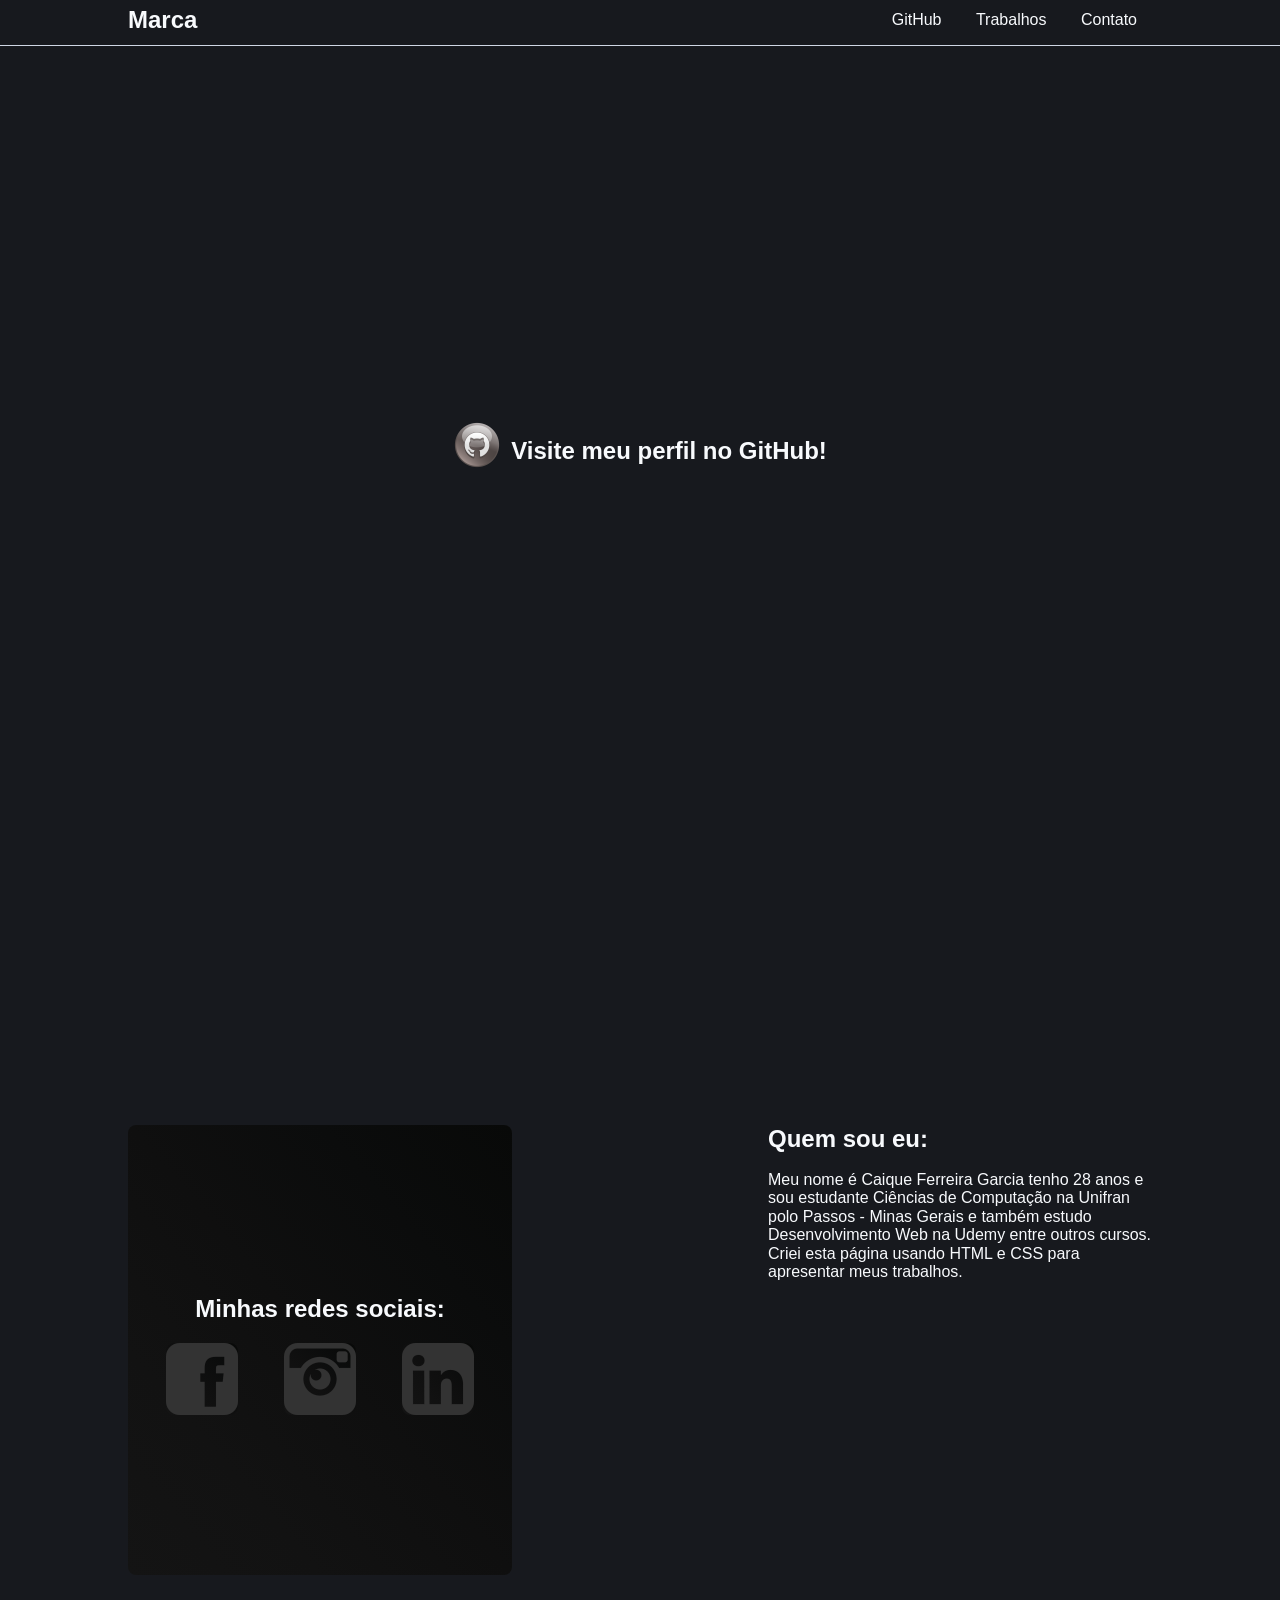
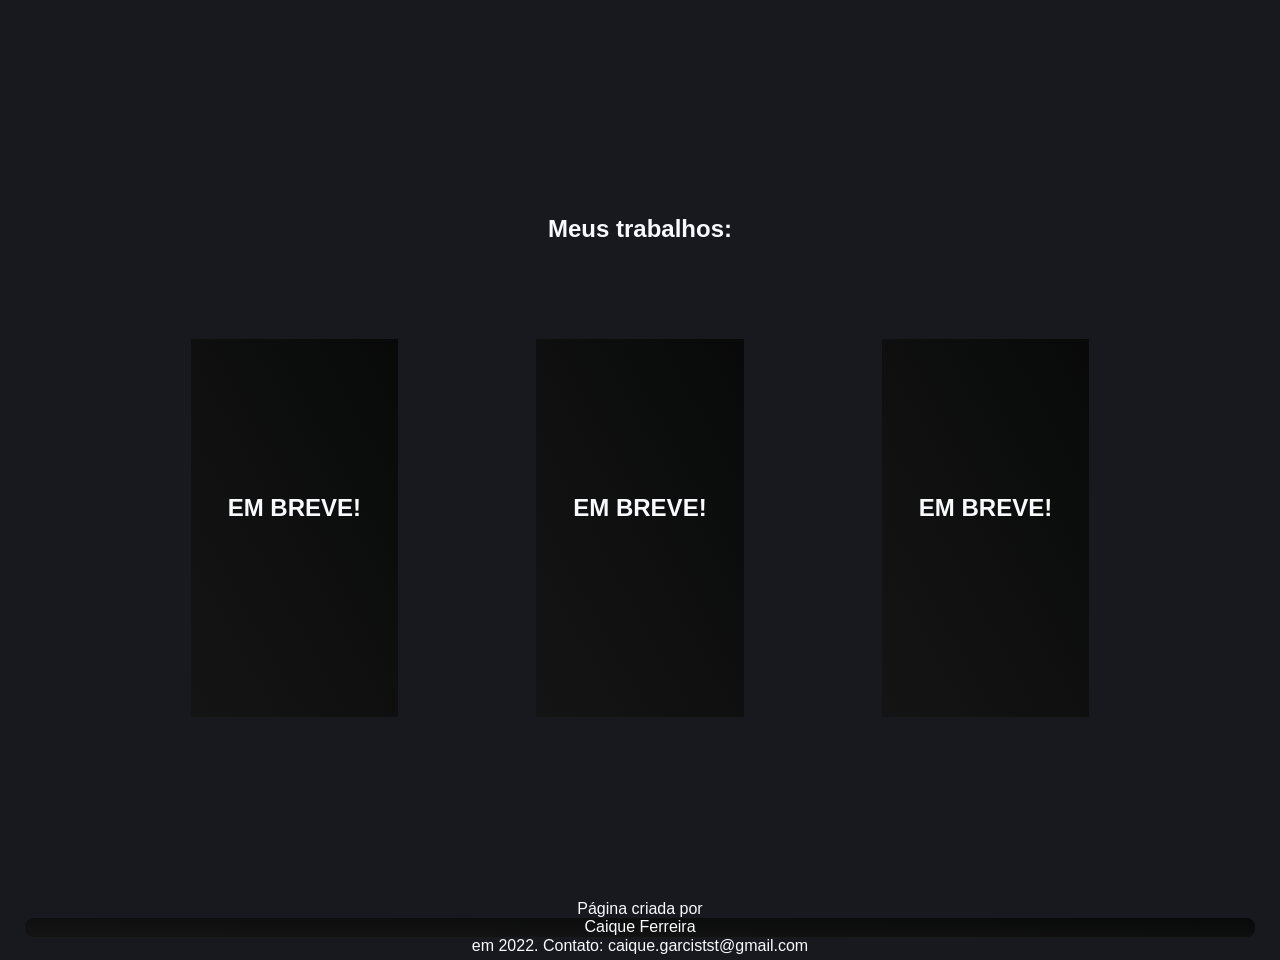
==== index.html @ 8dd68620 "Começando a Criar" ====
<!DOCTYPE html>
<html lang="pt-BR">
<head>
	<meta charset="utf-8">
	<meta name="viewport" content="width=device-width, initial-scale=1">
	<title>Portifolio Caique</title>
	<link rel="stylesheet" type="text/css" href="css/style.css">
	<link rel="stylesheet" type="text/css" href="css/normalize.css">
</head>
<body>
	<header>
		<a href="index.html" class="logo"><h2>Marca</h2></a>
		<nav>
			<a href="https://github.com/Caique-Garcia" target="_blank">GitHub</a>
			<a href=".trabalhos">Trabalhos</a>
			<a href=".contatos">Contato</a>
		</nav>
	</header>
	<main>
		<section class="section1">			
			<div>
				
				<a href="https://github.com/Caique-Garcia" target="_blank">
					<img class="img-section1" src="imagens\github-logo.png" alt=" ">
					<span>
						<h2>Visite meu perfil no GitHub!</h2>
					</span>														
				</a>
			</div>
			
		</section>		
		<section class="section2">			
			<div class="redes">
				<h2>Minhas redes sociais:</h2>
				<span>
					<a class="redes" href="endereço da pagina Facebook" target="_blank">
        				<img src="imagens\facebook.png" alt="facebook">
        			</a>
        			<a class="redes" href="endereço da pagina Instagram" target="_blank">
        				<img src="imagens\instagram.png" alt="instagram">
        			</a>
        			<a class="redes" href="https://www.linkedin.com/in/caique-ferreira-ba22a5248/" target="_blank">
        				<img src="imagens\linkedin.png" alt="linkedin">
        			</a>
				</span>				
			</div>

			<div class="apresentacao">

				<h2>Quem sou eu:</h2>
				<br>
				<p>Meu nome é Caique Ferreira Garcia tenho 28 anos e sou estudante Ciências de Computação na Unifran polo Passos - Minas Gerais e também estudo Desenvolvimento Web na Udemy entre outros cursos. Criei esta página usando HTML e CSS para apresentar meus trabalhos.</p>
			</div>
		</section>

		<section class="trabalhos">
			<h2>Meus trabalhos:</h2>
			<div class="cards">
				<div class="card">
					<h2>Em breve!</h2>
				</div>
				<div class="card">
					<h2>Em breve!</h2>
				</div>
				<div class="card">
					<h2>Em breve!</h2>
				</div>									
			</div>
		</section>
		
	</main>
	<footer>
		Página criada por <a class="redes" href="https://www.linkedin.com/in/caique-ferreira-ba22a5248/" target="_blank">Caique Ferreira</a> em 2022. Contato: caique.garcistst@gmail.com
	</footer>

</body>
</html>
---- css/style.css ----
* {
	margin: 0;
	padding: 0;
	font-family: var(--main-font);
}

:root{
	--cor-fundo: #17191E;
	--cor-text: #F8FAFD;
	--cor-text-escuro: #CFD6E4;
	--cor-fundo-claro:  #1E2028;
	/*radial-gradient(circle, #a8a8a8, #808081, #5a5b5b, #363838, #171817);*/
	--main-font: 'Manrope', Helvetica, sans-serif;	

}
 
body{
	background-color: var(--cor-fundo);
	color: var(--cor-text);
}

a {
	text-decoration: none;
	color: var(--cor-text);
}

a:visited {
	color: var(--cor-text);	
}

a:hover {
	opacity: 0.5;
}

header {
	background-color: var(--cor-fundo);
	position: fixed;
	margin-bottom: 20px;
	width: 100%;
	line-height: 40px;
	height: 45px;
	display: flex;
	border-bottom: solid 1px var(--cor-text-escuro);
	flex-direction: row;
 	justify-content: space-between;
 	font-size: 1em;

}

nav a {
	margin: 0 15px;
}

header nav {
	margin-right: 10%;
}

header a.logo {
	margin-left: 10%;
}

section {
	height: 100vh;
	width: 100%;
	display: flex;

}

.section1 {
	justify-content: center;
    align-items: center;
}

.section1 a {
	display: flex;	
	flex-direction: row;
    align-items: center;
}

.section1 img {
	margin-bottom: 10px;	
}

.section1 span {
	margin-left: 10px;
	line-height: 25px;
}


.section2 div {
	width: 30%;
	height: 50%;
	margin: auto;
}

.redes {
	display: flex;
	flex-direction: column;
	justify-content: center;
	align-items: center;
	background-image: linear-gradient(to right top, #141414, #121212, #0f0f0f, #0b0c0c, #080908);
	border-radius: 0.5em;
	text-align: center;
	
}
.redes span {
	margin: 5px 25px;
	width: 80%;
	display: flex;
	flex-direction: row;
	align-items: flex-start;
	justify-content: space-between;
	background: transparent;
	
}

.redes a {
	/*margin: 8px;*/
}
.redes h2,
.trabalhos h2 {
	margin: 15px;
}

.trabalhos {
	flex-direction: column;
    align-items: center;
	width: 81%;	
	height: 75vh;
	/*background-color: var(--cor-fundo-claro);*/
	margin: 0 auto;
	border-radius: 0.5em;
}
.cards {

	width: 100%;
	height: 80%;
	display: flex;
	flex-direction: row;
	align-items: center;	
}
.card{
	display: flex;
	justify-content: center;
	align-items: center;
	width: 20%;
	height: 70%;
	margin: auto;
	background-image: linear-gradient(to right top, #141414, #121212, #0f0f0f, #0b0c0c, #080908);
	
}

.card:hover {
	opacity: 0.3;	
}

.card h2 {
	margin-bottom: 55px;
	text-transform: uppercase;
}

footer {
	height: 35px;
	display: block;
	text-align: center;
	margin: 25px;
	padding: 0px;
}
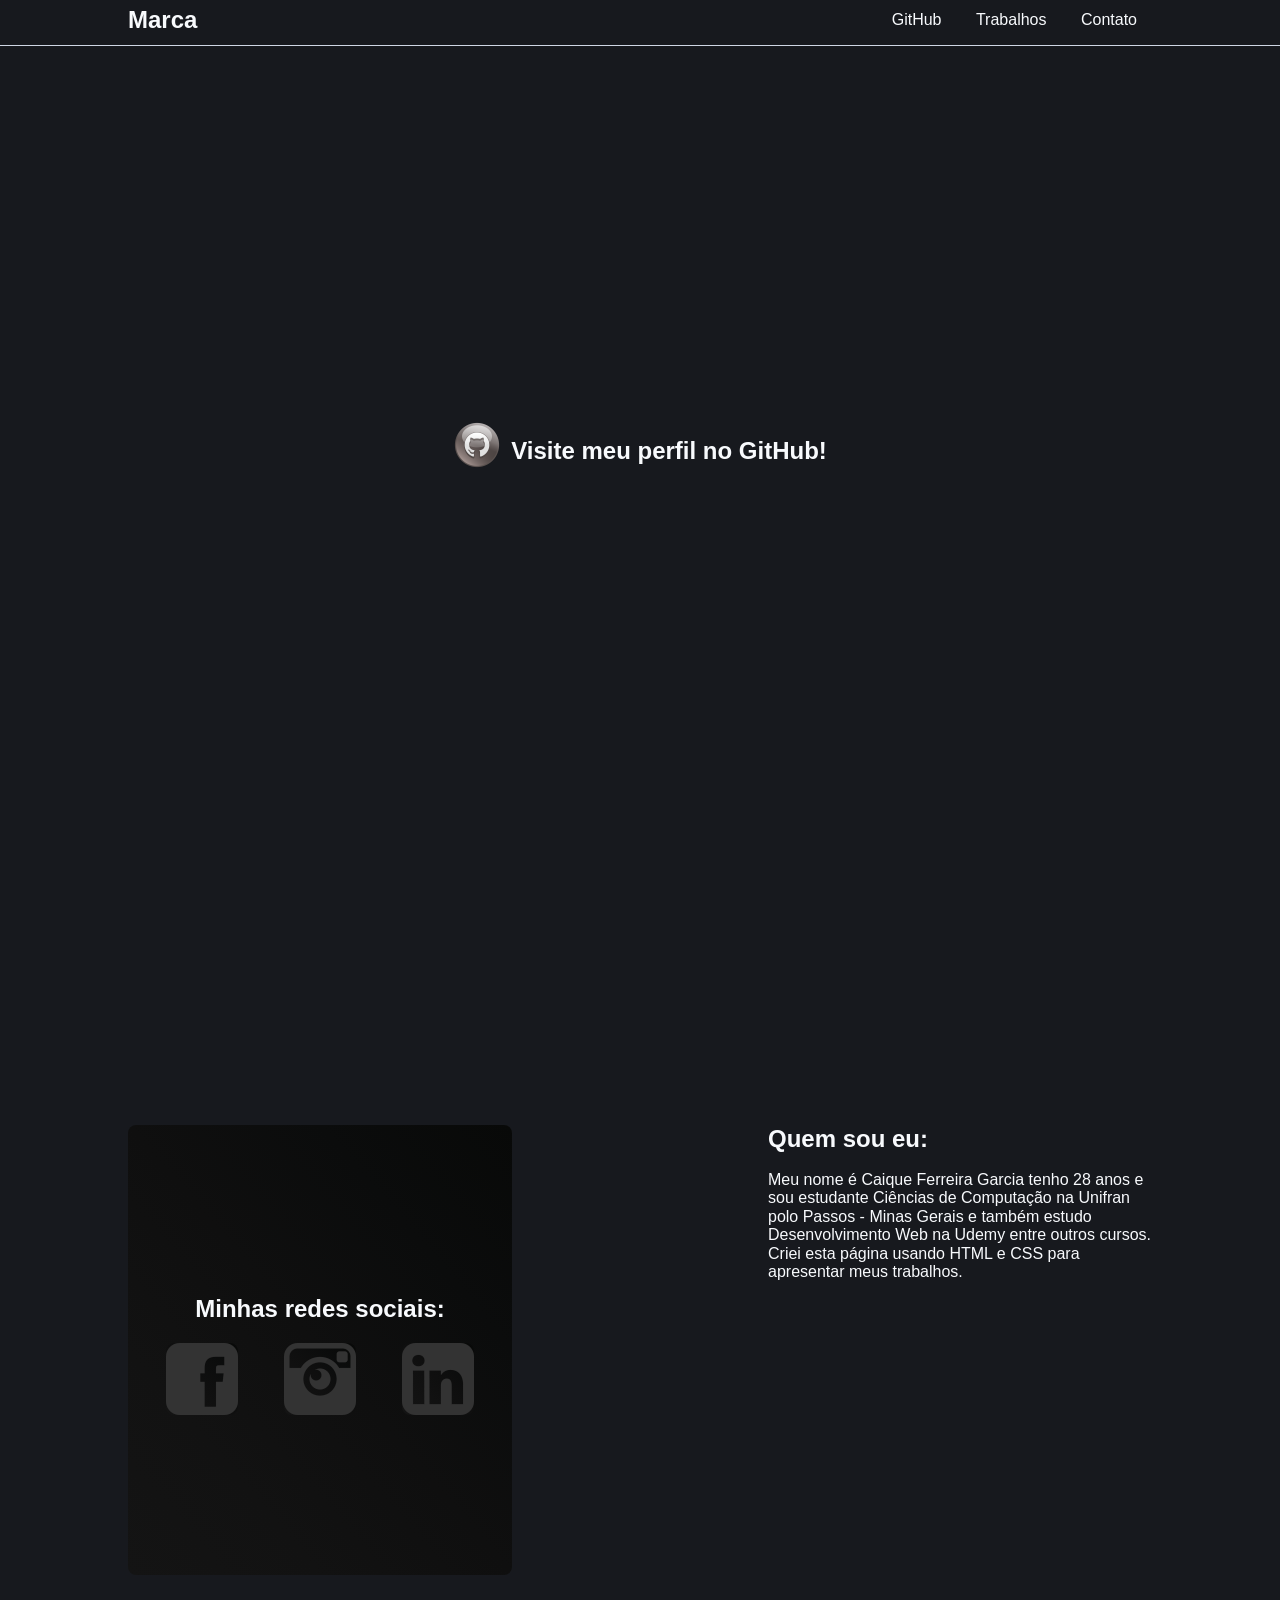
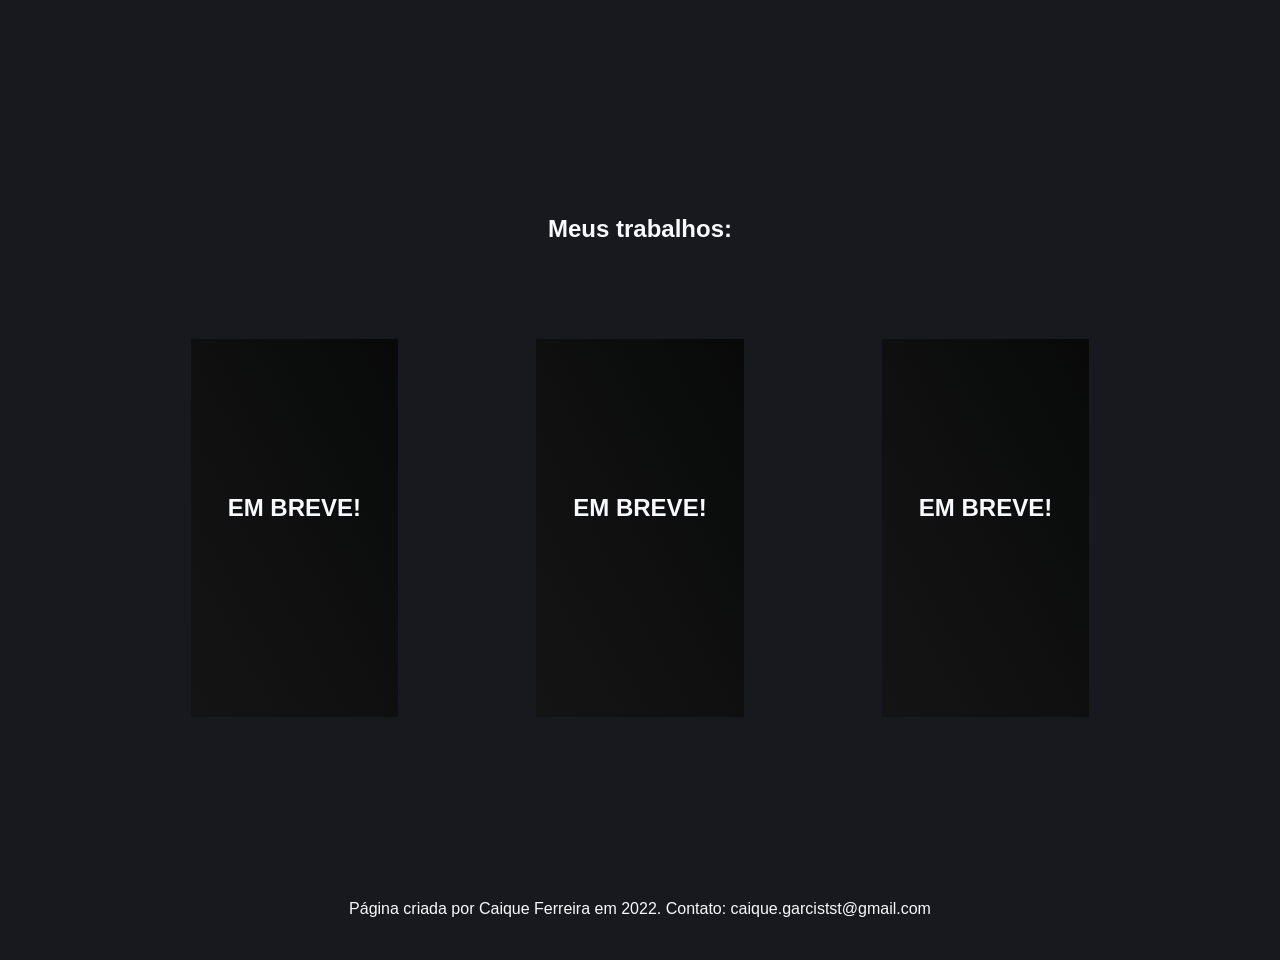
==== commit facfdf6e: "Corrigindo falha no index" ====
--- a/index.html
+++ b/index.html
@@ -70,7 +70,7 @@
 		
 	</main>
 	<footer>
-		Página criada por <a class="redes" href="https://www.linkedin.com/in/caique-ferreira-ba22a5248/" target="_blank">Caique Ferreira</a> em 2022. Contato: caique.garcistst@gmail.com
+		Página criada por <a href="https://www.linkedin.com/in/caique-ferreira-ba22a5248/" target="_blank">Caique Ferreira</a> em 2022. Contato: caique.garcistst@gmail.com
 	</footer>
 
 </body>
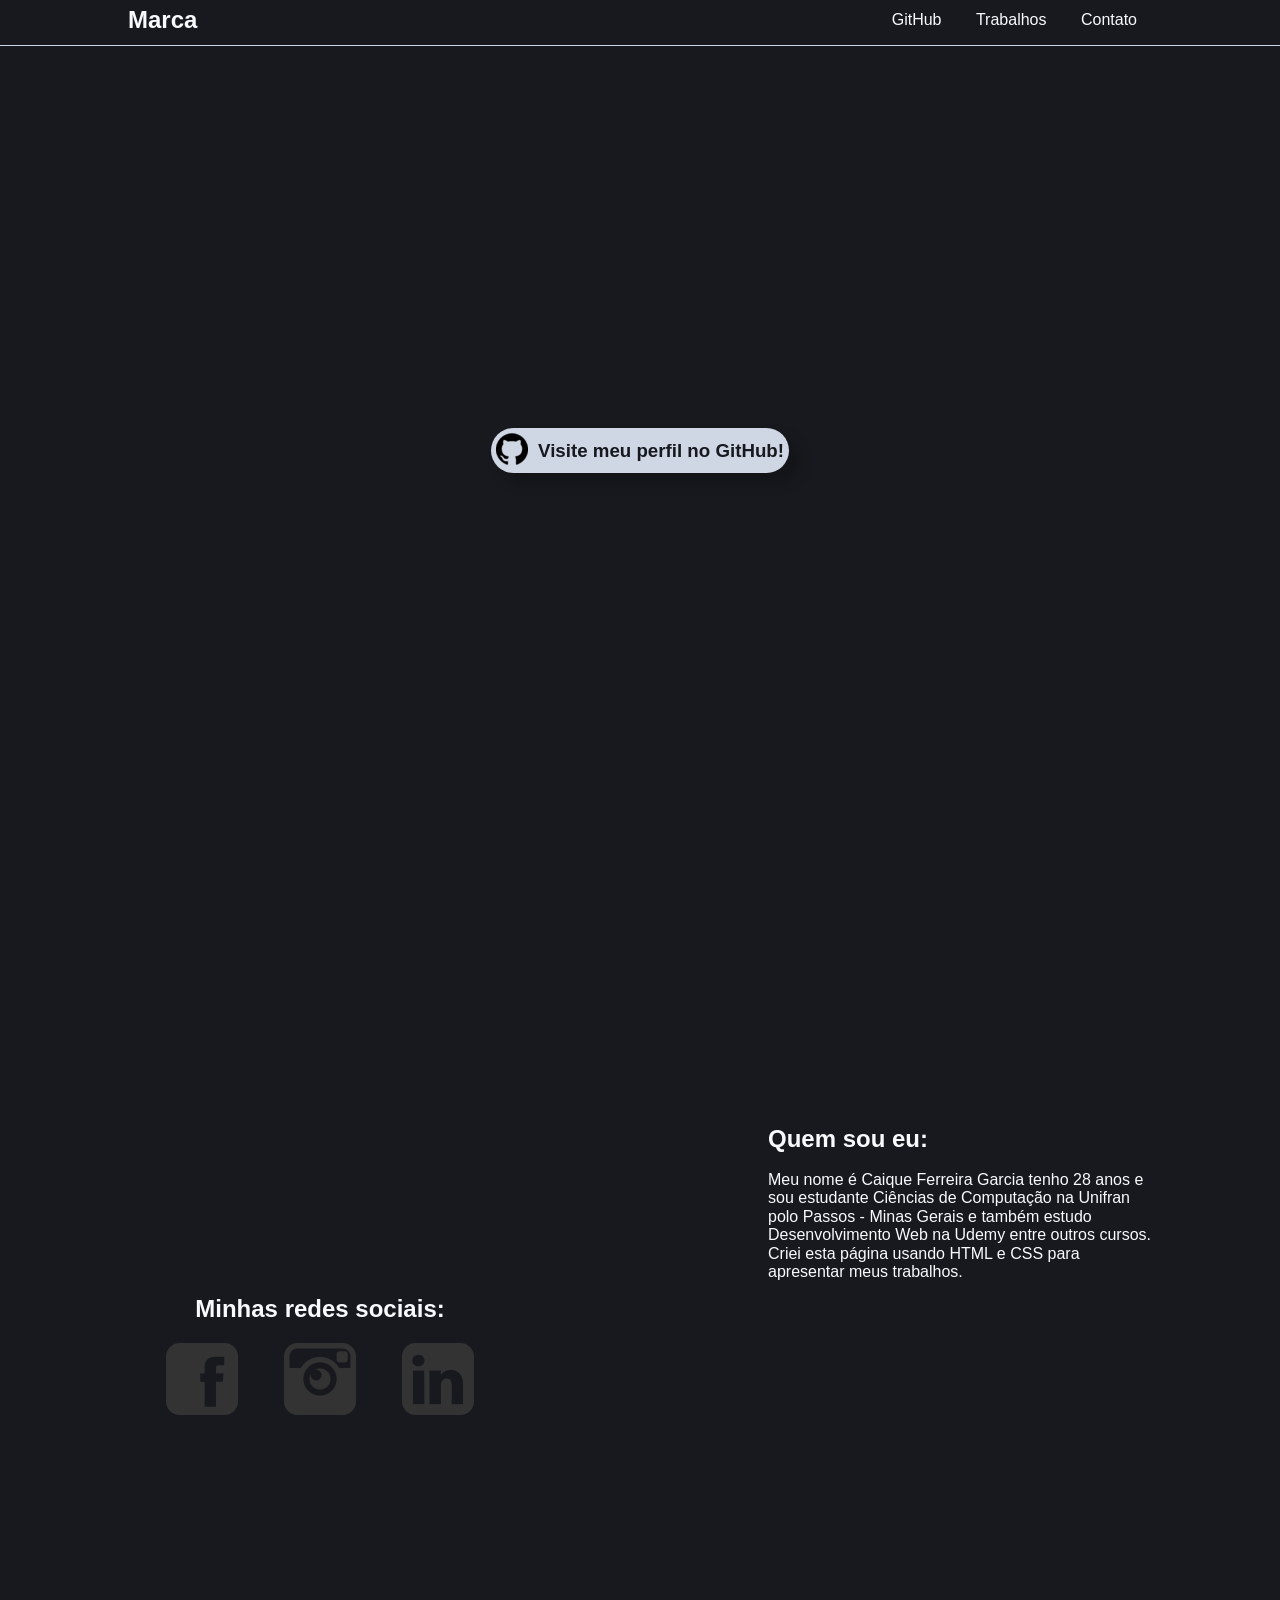
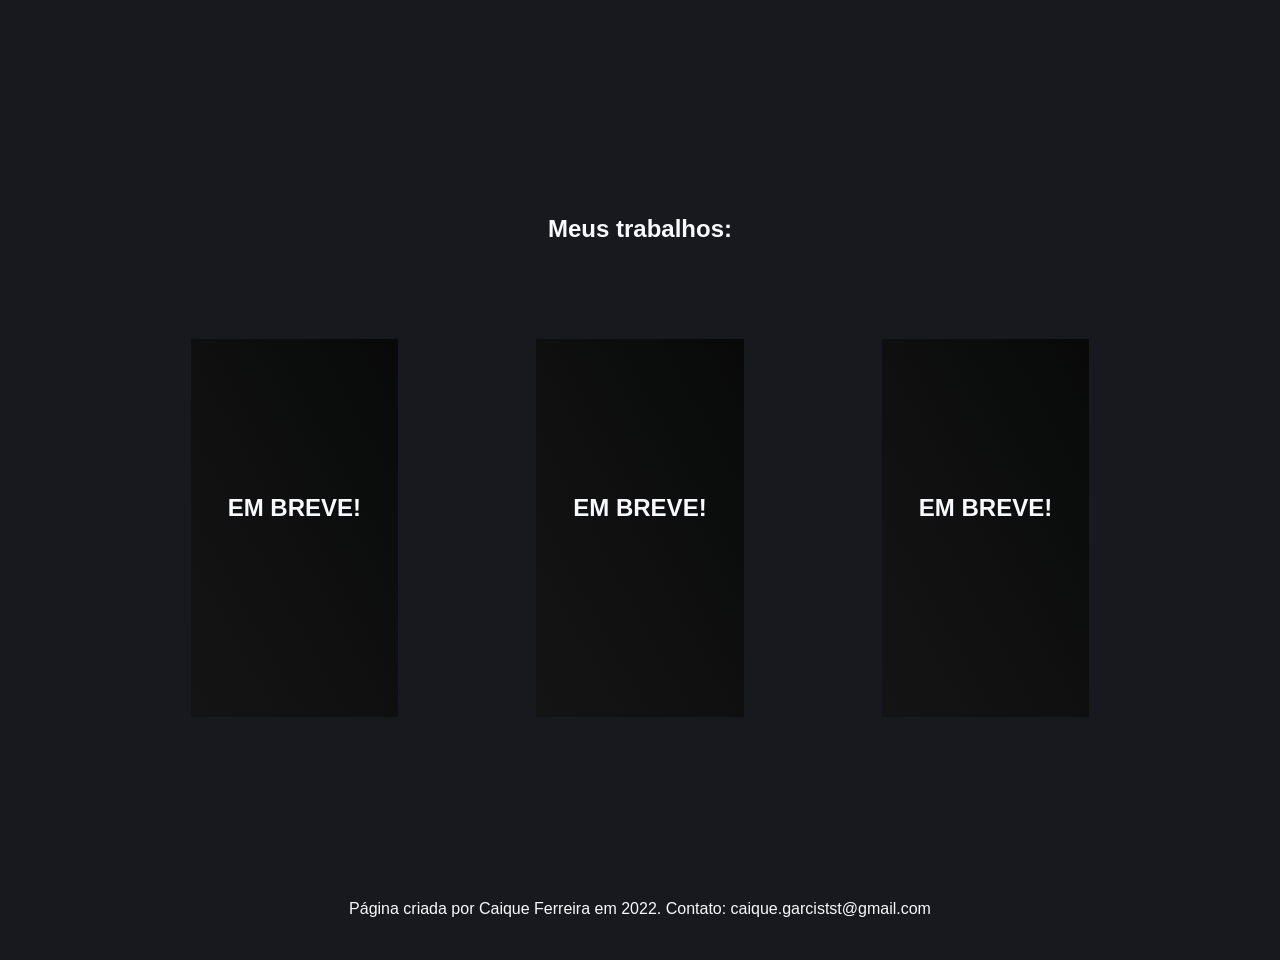
==== commit b20e71d6: "Ajustando Main" ====
--- a/index.html
+++ b/index.html
@@ -18,12 +18,11 @@
 	</header>
 	<main>
 		<section class="section1">			
-			<div>
-				
+			<div class="button">				
 				<a href="https://github.com/Caique-Garcia" target="_blank">
 					<img class="img-section1" src="imagens\github-logo.png" alt=" ">
 					<span>
-						<h2>Visite meu perfil no GitHub!</h2>
+						<h3>Visite meu perfil no GitHub!</h3>
 					</span>														
 				</a>
 			</div>
--- a/css/style.css
+++ b/css/style.css
@@ -29,7 +29,8 @@
 }
 
 a:hover {
-	opacity: 0.5;
+	cursor: pointer;
+	opacity: 0.7;
 }
 
 header {
@@ -71,6 +72,27 @@
     align-items: center;
 }
 
+.button {
+	
+	padding: 5px;
+	background-color: var(--cor-text-escuro);
+	/*background-image: linear-gradient(to right top, #232425, #4a4c4d, #767979, #a6a8a7, #d9dad7);*/
+	border-radius: 50px;
+    -webkit-box-shadow: 10px 10px 14px 1px rgb(0 0 0 / 20%);
+    box-shadow: 10px 10px 14px 1pxrgba(00,00,00,0.2);
+    /*position: relative;
+    top: 0;
+    transition: top ease 0.5s;*/
+}
+span h3 {
+	color: var(--cor-fundo);
+}
+
+.button:hover {
+	
+	opacity: 0.8;
+}
+
 .section1 a {
 	display: flex;	
 	flex-direction: row;
@@ -78,7 +100,7 @@
 }
 
 .section1 img {
-	margin-bottom: 10px;	
+	margin-bottom: 3px;	
 }
 
 .section1 span {
@@ -98,7 +120,7 @@
 	flex-direction: column;
 	justify-content: center;
 	align-items: center;
-	background-image: linear-gradient(to right top, #141414, #121212, #0f0f0f, #0b0c0c, #080908);
+	background: transparent;
 	border-radius: 0.5em;
 	text-align: center;
 	
@@ -147,6 +169,8 @@
 	height: 70%;
 	margin: auto;
 	background-image: linear-gradient(to right top, #141414, #121212, #0f0f0f, #0b0c0c, #080908);
+	/*-webkit-box-shadow: 10px 10px 14px 1px rgb(0 0 0 / 20%);
+    box-shadow: 10px 10px 14px 1pxrgba(00,00,00,0.2);*/
 	
 }
 
